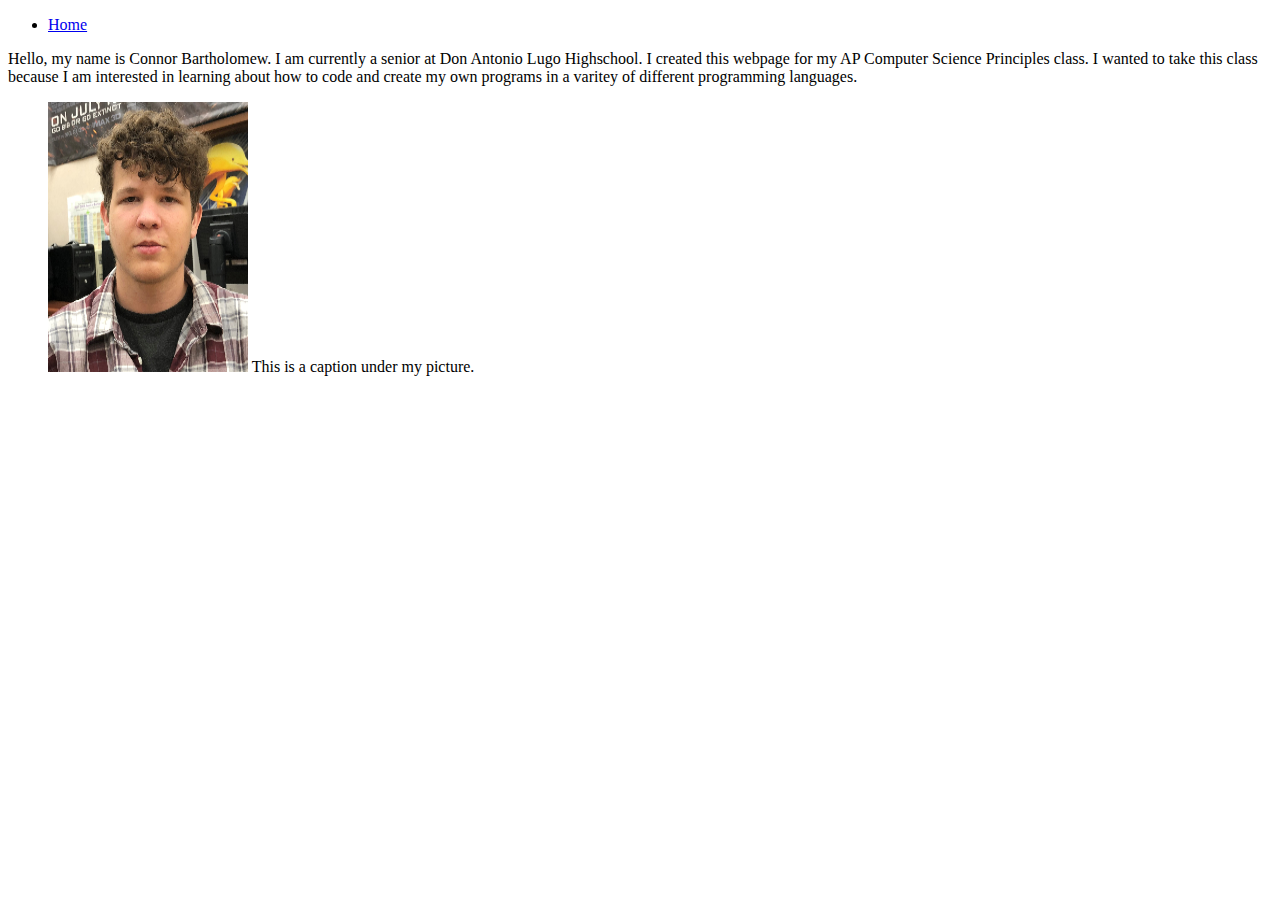
==== aboutme.html @ d44cbe24 "Added a caption to About Me photo." ====
<!DOCTYPE html>
<html>
  <head>
    <meta charset="utf-8">
    <title>About Me</title>
  </head>
  <body>
    <ul>
      <li><a href="index.html">Home</a></li>
    </ul>
    <p>Hello, my name is Connor Bartholomew. I am currently a senior at Don Antonio Lugo Highschool. I created this webpage for my AP
    Computer Science Principles class. I wanted to take this class because I am interested in learning about how to code and create my
    own programs in a varitey of different programming languages.</p>
    <figure>
    <img src="Images/Portfolio.JPG" alt="Headshot of a person in a classroom." width="200" height="270">
    <figcapture>This is a caption under my picture.</figcapture>
    </figure>
  <body/>
</html>
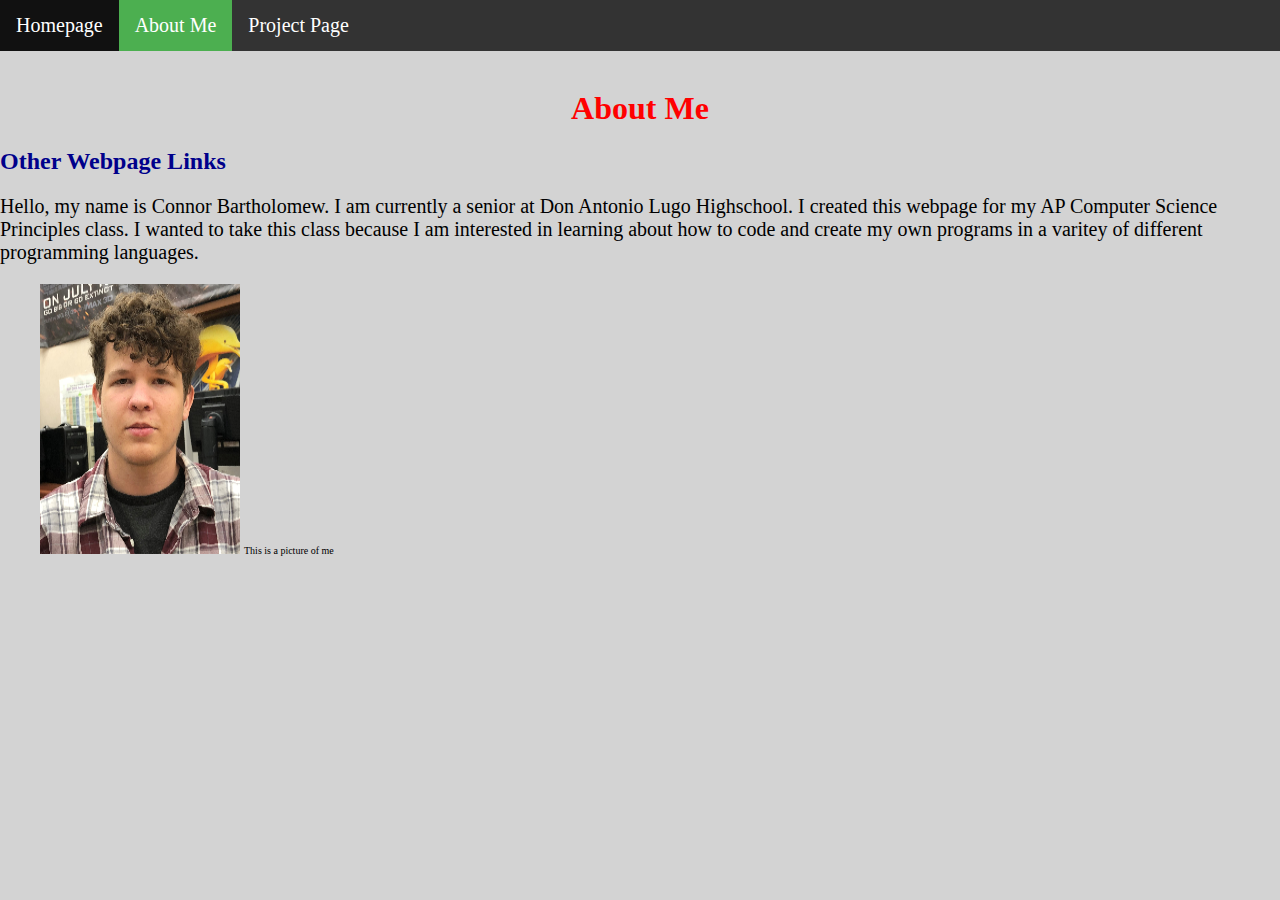
==== commit 65dfb2eb: "Added Navigation Bar" ====
--- a/aboutme.html
+++ b/aboutme.html
@@ -3,17 +3,23 @@
   <head>
     <meta charset="utf-8">
     <title>About Me</title>
+    <link rel="stylesheet" href="Styles/projectpage.css">
+    <link rel="stylesheet" href="Styles/navigationbar.css">
   </head>
   <body>
-    <ul>
-      <li><a href="index.html">Home</a></li>
-    </ul>
+    <h1>About Me</h1>
+    <h2>Other Webpage Links</h2>
+  <ul class="header">
+    <li><a href="index.html">Homepage</a></li>
+    <li class="active"><a href="aboutme.html">About Me</a></li>
+    <li><a href="projectpage.html">Project Page</a></li>
+  </ul>
     <p>Hello, my name is Connor Bartholomew. I am currently a senior at Don Antonio Lugo Highschool. I created this webpage for my AP
     Computer Science Principles class. I wanted to take this class because I am interested in learning about how to code and create my
     own programs in a varitey of different programming languages.</p>
     <figure>
     <img src="Images/Portfolio.JPG" alt="Headshot of a person in a classroom." width="200" height="270">
-    <figcapture>This is a caption under my picture.</figcapture>
+    <figcapture>This is a picture of me</figcapture>
     </figure>
   <body/>
 </html>--- a/Styles/projectpage.css
+++ b/Styles/projectpage.css
@@ -0,0 +1,30 @@
+body {
+    background-color: lightgrey;
+}
+
+h1 {
+    color: red;
+    text-align: center;
+    margin-top: 90px;
+}
+
+p {
+    font-family: verdana;
+    font-size: 20px;
+    text-align: left;
+}
+
+h2 {
+    color: darkblue;
+}
+
+li {
+    font-family: verdana;
+    font-size: 20px;
+}    
+
+figcapture {
+    font-family: verdana;
+    font-size: 10px;
+    text-align: center;
+}--- a/Styles/navigationbar.css
+++ b/Styles/navigationbar.css
@@ -0,0 +1,32 @@
+body {margin:0;}
+
+.header {
+    list-style-type: none;
+    margin: 0;
+    padding: 0;
+    overflow: hidden;
+    background-color: #333;
+    position: fixed;
+    top: 0;
+    width: 100%;
+}
+
+li {
+    float: left;
+}
+
+li a {
+    display: block;
+    color: white;
+    text-align: center;
+    padding: 14px 16px;
+    text-decoration: none;
+}
+
+li a:hover:not(.active) {
+    background-color: #111;
+}
+
+.active {
+    background-color: #4CAF50;
+}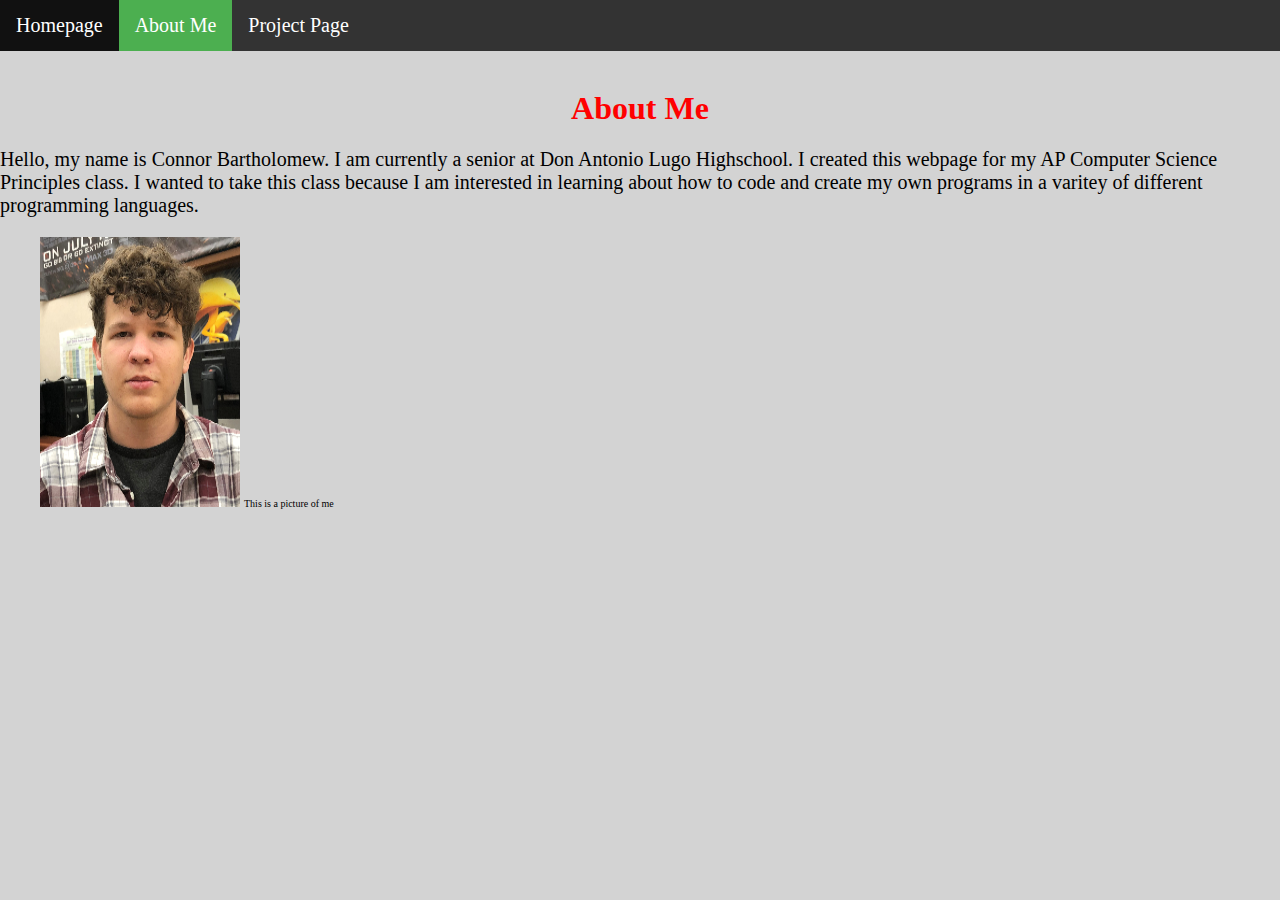
==== commit 6165332d: "Deleted a few unnecessary things." ====
--- a/aboutme.html
+++ b/aboutme.html
@@ -8,7 +8,6 @@
   </head>
   <body>
     <h1>About Me</h1>
-    <h2>Other Webpage Links</h2>
   <ul class="header">
     <li><a href="index.html">Homepage</a></li>
     <li class="active"><a href="aboutme.html">About Me</a></li>
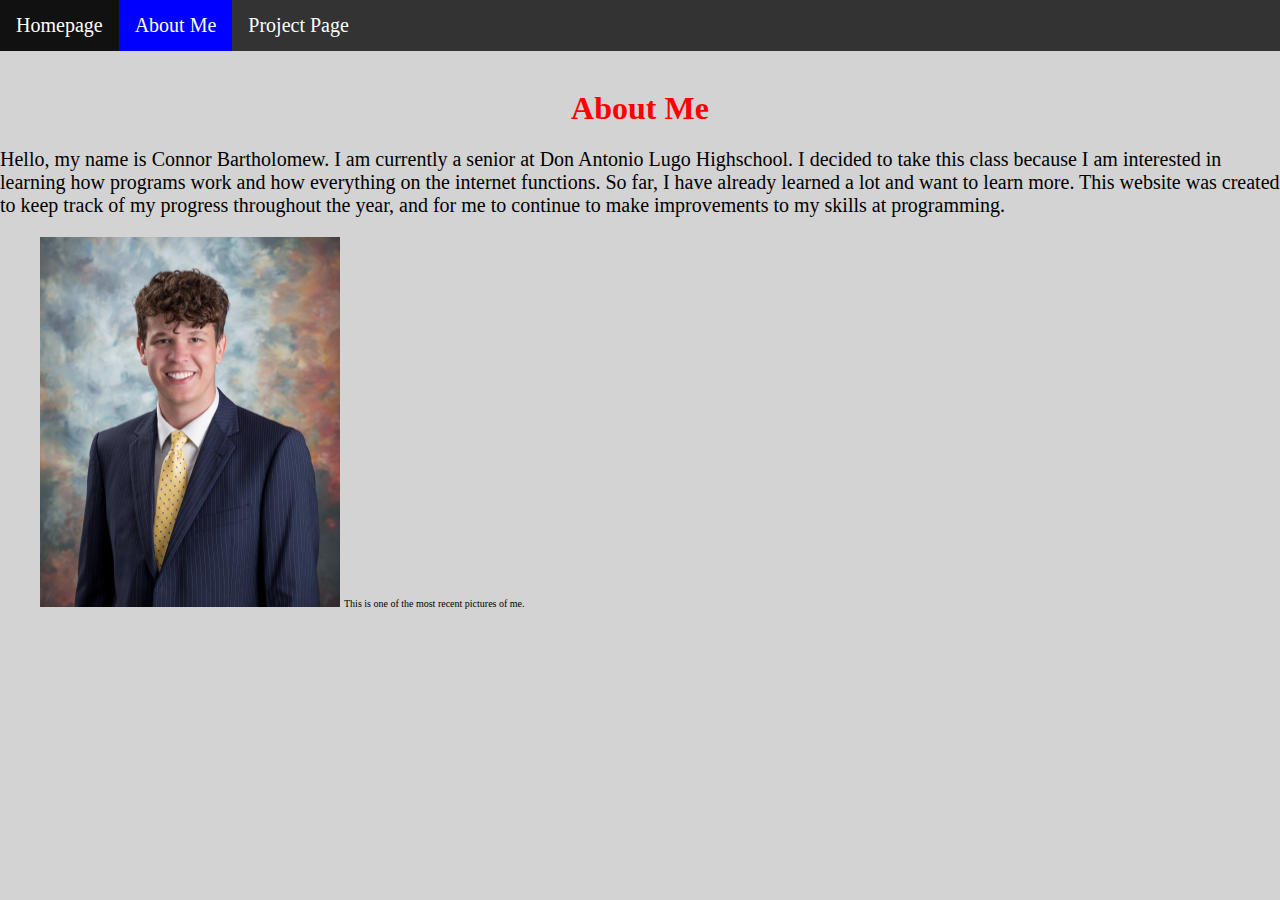
==== commit be8f6033: "Updated about me picture and description, changed index page, and added the most recent Python proje" ====
--- a/aboutme.html
+++ b/aboutme.html
@@ -13,12 +13,14 @@
     <li class="active"><a href="aboutme.html">About Me</a></li>
     <li><a href="projectpage.html">Project Page</a></li>
   </ul>
-    <p>Hello, my name is Connor Bartholomew. I am currently a senior at Don Antonio Lugo Highschool. I created this webpage for my AP
-    Computer Science Principles class. I wanted to take this class because I am interested in learning about how to code and create my
-    own programs in a varitey of different programming languages.</p>
+    <p>Hello, my name is Connor Bartholomew. I am currently a senior at Don Antonio Lugo Highschool.
+    I decided to take this class because I am interested in learning how programs work and how everything
+    on the internet functions. So far, I have already learned a lot and want to learn more. This website
+    was created to keep track of my progress throughout the year, and for me to continue to make improvements
+    to my skills at programming.</p>
     <figure>
-    <img src="Images/Portfolio.JPG" alt="Headshot of a person in a classroom." width="200" height="270">
-    <figcapture>This is a picture of me</figcapture>
+    <img src="Images/Picture.jpg" alt="Formal picture of the student involved." width="300" height="370"> 
+    <figcapture>This is one of the most recent pictures of me.</figcapture>
     </figure>
   <body/>
 </html>--- a/Styles/projectpage.css
+++ b/Styles/projectpage.css
@@ -15,6 +15,7 @@
 }
 
 h2 {
+    text-align: left;
     color: darkblue;
 }
 
--- a/Styles/navigationbar.css
+++ b/Styles/navigationbar.css
@@ -28,5 +28,10 @@
 }
 
 .active {
-    background-color: #4CAF50;
+    background-color: blue;
+}
+
+.link {
+    color: black;
+    
 }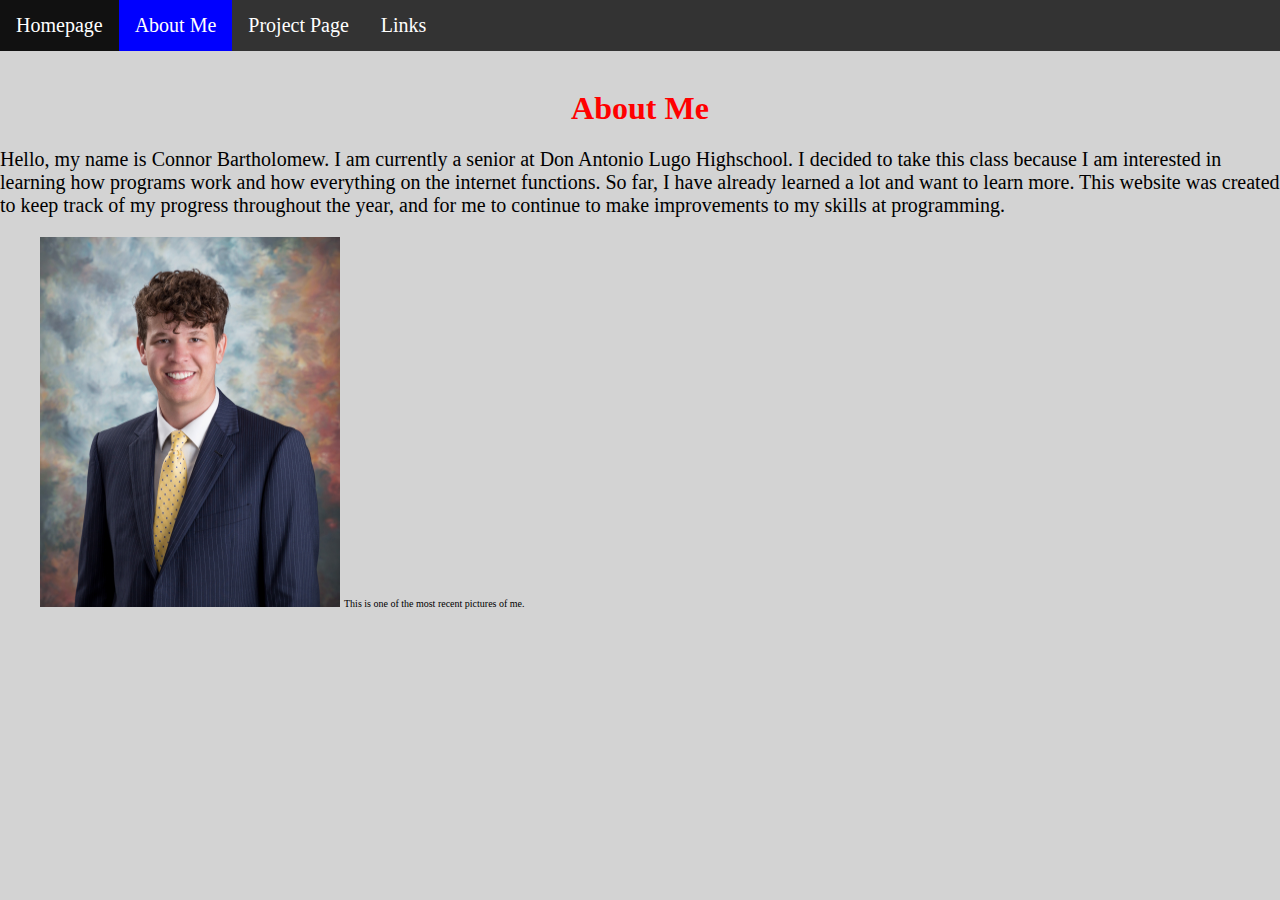
==== commit f07bcc92: "Added links page that will store links to my projects later, and updated navigation bar for all page" ====
--- a/aboutme.html
+++ b/aboutme.html
@@ -8,10 +8,11 @@
   </head>
   <body>
     <h1>About Me</h1>
-  <ul class="header">
+   <ul class="header">
     <li><a href="index.html">Homepage</a></li>
     <li class="active"><a href="aboutme.html">About Me</a></li>
     <li><a href="projectpage.html">Project Page</a></li>
+    <li><a href="link.html">Links</a></li>
   </ul>
     <p>Hello, my name is Connor Bartholomew. I am currently a senior at Don Antonio Lugo Highschool.
     I decided to take this class because I am interested in learning how programs work and how everything
--- a/Styles/projectpage.css
+++ b/Styles/projectpage.css
@@ -1,6 +1,10 @@
 body {
     background-color: lightgrey;
 }
+
+.link {
+    
+}    
 
 h1 {
     color: red;
@@ -28,4 +32,4 @@
     font-family: verdana;
     font-size: 10px;
     text-align: center;
-}+}
--- a/Styles/navigationbar.css
+++ b/Styles/navigationbar.css
@@ -29,9 +29,4 @@
 
 .active {
     background-color: blue;
-}
-
-.link {
-    color: black;
-    
 }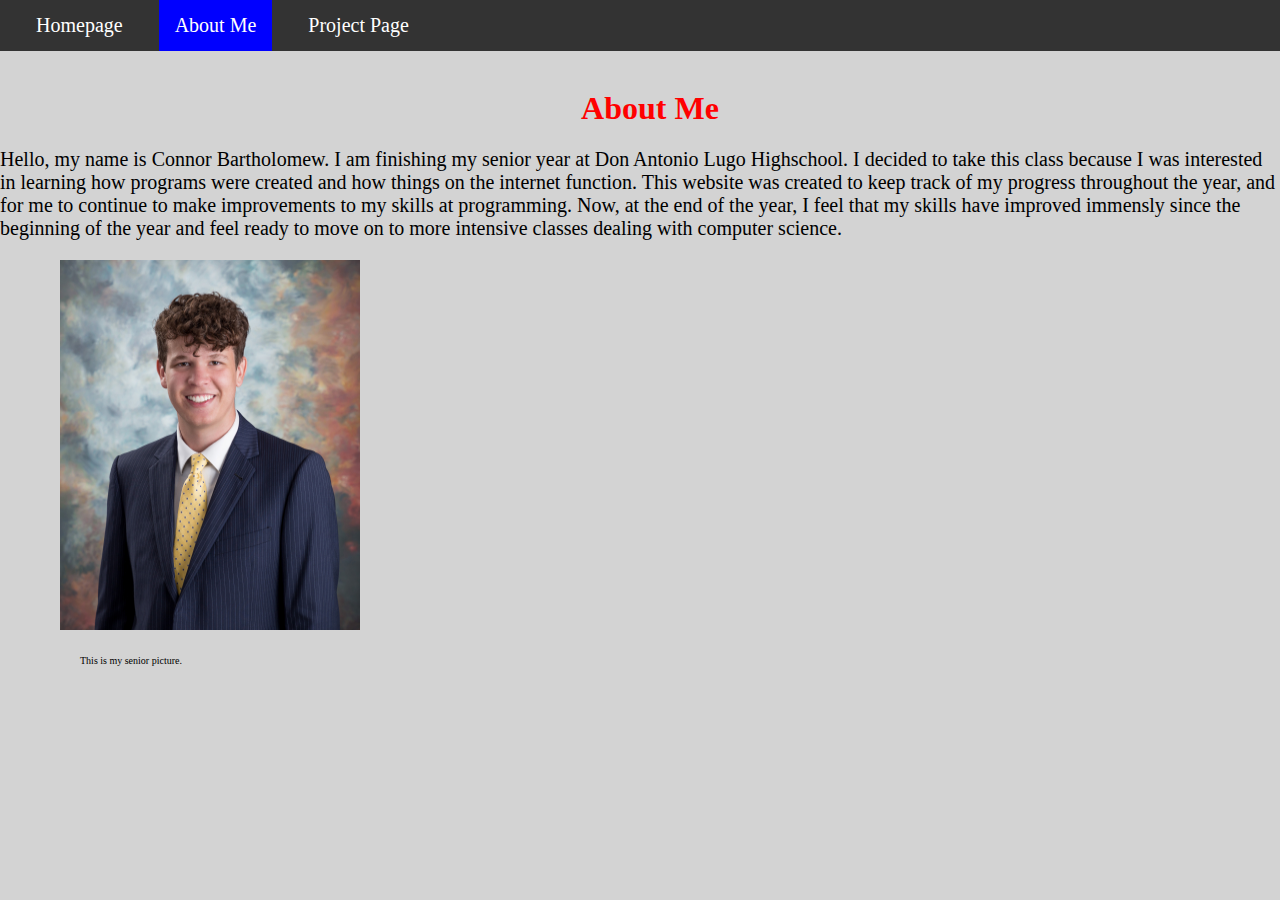
==== commit ab1974fa: "Finalized Portfolio" ====
--- a/aboutme.html
+++ b/aboutme.html
@@ -12,16 +12,17 @@
     <li><a href="index.html">Homepage</a></li>
     <li class="active"><a href="aboutme.html">About Me</a></li>
     <li><a href="projectpage.html">Project Page</a></li>
-    <li><a href="link.html">Links</a></li>
   </ul>
-    <p>Hello, my name is Connor Bartholomew. I am currently a senior at Don Antonio Lugo Highschool.
-    I decided to take this class because I am interested in learning how programs work and how everything
-    on the internet functions. So far, I have already learned a lot and want to learn more. This website
-    was created to keep track of my progress throughout the year, and for me to continue to make improvements
-    to my skills at programming.</p>
+    <p>Hello, my name is Connor Bartholomew. I am finishing my senior year at Don Antonio Lugo Highschool.
+    I decided to take this class because I was interested in learning how programs were created and how things
+    on the internet function. This website was created to keep track of my progress throughout the year, and 
+    for me to continue to make improvements to my skills at programming. Now, at the end of the year, I feel 
+    that my skills have improved immensly since the beginning of the year and feel ready to move on to more 
+    intensive classes dealing with computer science.
+    </p>
     <figure>
-    <img src="Images/Picture.jpg" alt="Formal picture of the student involved." width="300" height="370"> 
-    <figcapture>This is one of the most recent pictures of me.</figcapture>
+    <img src="Images/portpicture.jpg" alt="Formal picture of the student involved." width="300" height="370"> 
+    <ul><figcapture>This is my senior picture.</figcapture></ul>
     </figure>
   <body/>
 </html>--- a/Styles/projectpage.css
+++ b/Styles/projectpage.css
@@ -1,15 +1,12 @@
 body {
     background-color: lightgrey;
 }
-
-.link {
-    
-}    
 
 h1 {
     color: red;
     text-align: center;
     margin-top: 90px;
+    margin-left: 20px;
 }
 
 p {
@@ -21,11 +18,13 @@
 h2 {
     text-align: left;
     color: darkblue;
+    margin-left: 20px;
 }
 
 li {
     font-family: verdana;
     font-size: 20px;
+    margin-left: 20px;
 }    
 
 figcapture {
@@ -33,3 +32,11 @@
     font-size: 10px;
     text-align: center;
 }
+
+video {
+    margin-left: 20px;
+}
+
+img {
+    margin-left: 20px;
+}
